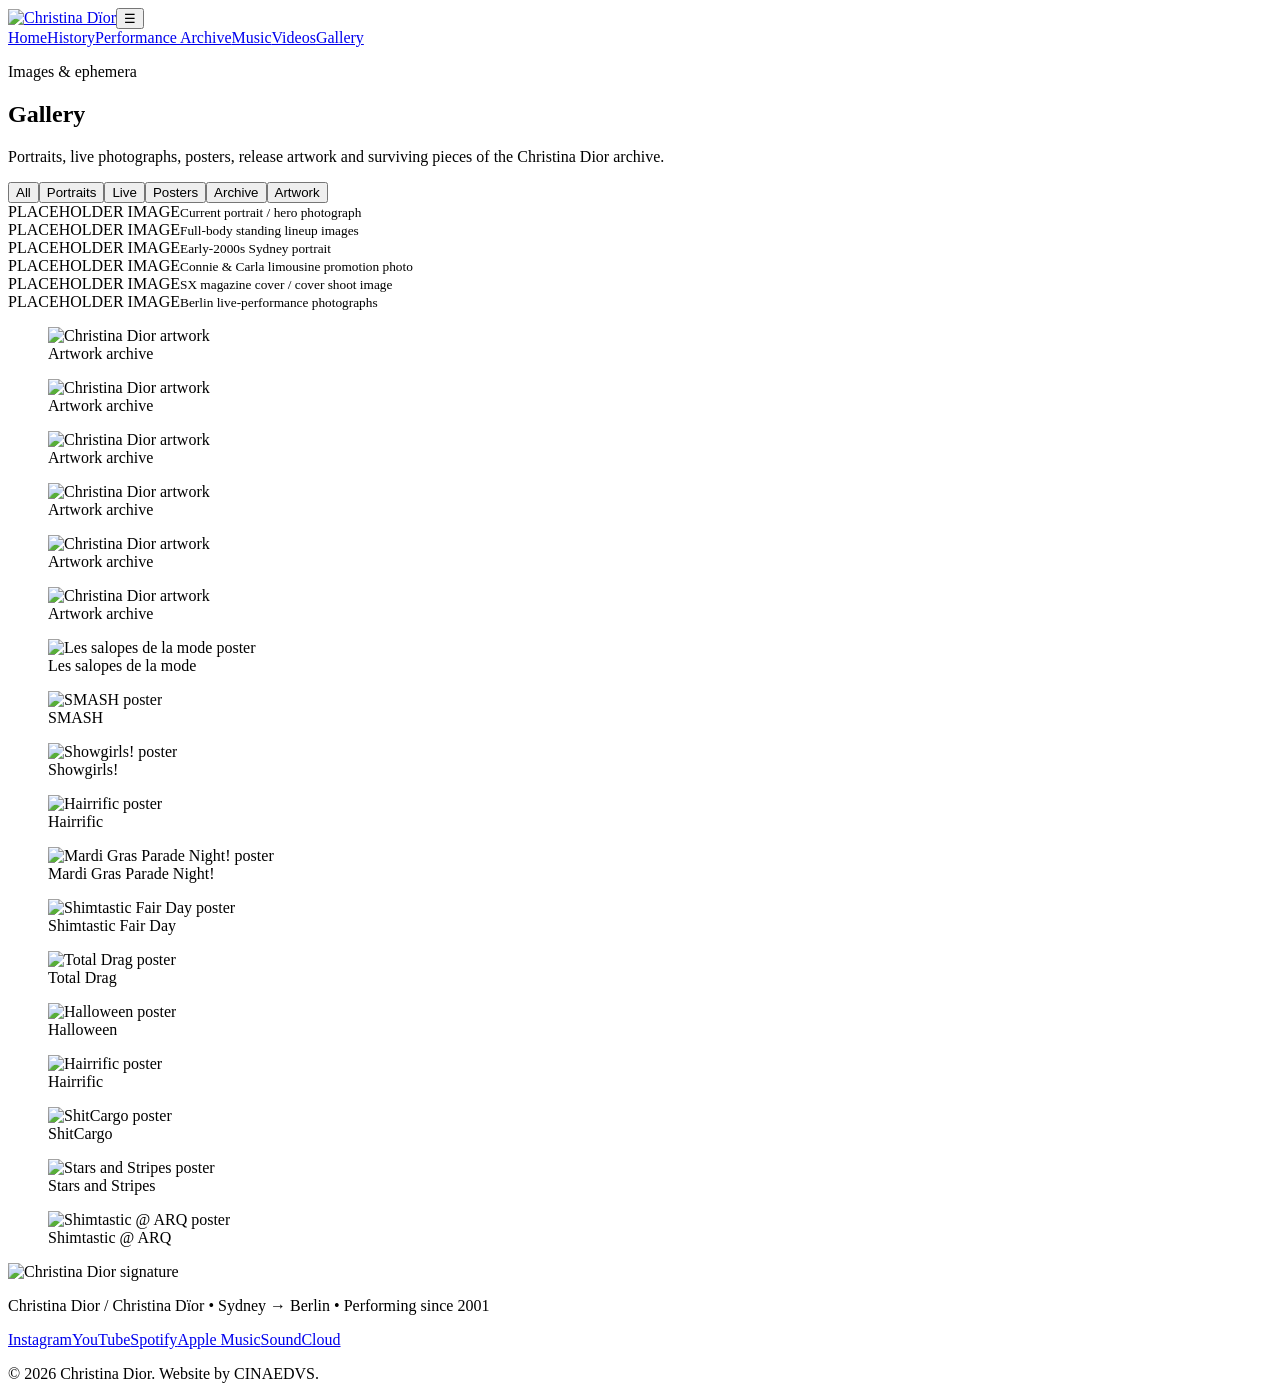
==== gallery.html @ 68fd0325 "Add files via upload" ====
<!doctype html><html lang="en"><head><meta charset="utf-8"><meta name="viewport" content="width=device-width,initial-scale=1"><title>Gallery | Christina Dior</title><meta name="description" content="Christina Dior gallery: portraits, live photography, posters and artwork."><meta property="og:title" content="Gallery | Christina Dior"><meta property="og:description" content="Christina Dior gallery: portraits, live photography, posters and artwork."><meta name="theme-color" content="#f6f3f5"><link rel="stylesheet" href="assets/css/style.css"><script defer src="assets/js/site.js"></script></head><body><header class="site-header"><a class="brand" href="index.html"><img src="assets/img/logo.png" alt="Christina Dïor"></a><button class="nav-toggle" aria-label="Open menu">☰</button><nav><a href="index.html">Home</a><a href="history.html">History</a><a href="performance.html">Performance Archive</a><a href="music.html">Music</a><a href="videos.html">Videos</a><a href="gallery.html">Gallery</a></nav></header><main><section class="page-hero"><p class="eyebrow">Images & ephemera</p><h1>Gallery</h1><p class="lede">Portraits, live photographs, posters, release artwork and surviving pieces of the Christina Dior archive.</p></section><div class="filter-row"><button class="active">All</button><button>Portraits</button><button>Live</button><button>Posters</button><button>Archive</button><button>Artwork</button></div><section class="gallery-grid"><div class="placeholder gallery-item"><span>PLACEHOLDER IMAGE</span><small>Current portrait / hero photograph</small></div><div class="placeholder gallery-item"><span>PLACEHOLDER IMAGE</span><small>Full-body standing lineup images</small></div><div class="placeholder gallery-item"><span>PLACEHOLDER IMAGE</span><small>Early-2000s Sydney portrait</small></div><div class="placeholder gallery-item"><span>PLACEHOLDER IMAGE</span><small>Connie &amp; Carla limousine promotion photo</small></div><div class="placeholder gallery-item"><span>PLACEHOLDER IMAGE</span><small>SX magazine cover / cover shoot image</small></div><div class="placeholder gallery-item"><span>PLACEHOLDER IMAGE</span><small>Berlin live-performance photographs</small></div><figure class="gallery-item"><img src="assets/img/more-makeup.jpg" alt="Christina Dior artwork"><figcaption>Artwork archive</figcaption></figure><figure class="gallery-item"><img src="assets/img/steal-the-night.jpg" alt="Christina Dior artwork"><figcaption>Artwork archive</figcaption></figure><figure class="gallery-item"><img src="assets/img/dancestorm.jpg" alt="Christina Dior artwork"><figcaption>Artwork archive</figcaption></figure><figure class="gallery-item"><img src="assets/img/midnight-glow.jpg" alt="Christina Dior artwork"><figcaption>Artwork archive</figcaption></figure><figure class="gallery-item"><img src="assets/img/luv-urself.jpg" alt="Christina Dior artwork"><figcaption>Artwork archive</figcaption></figure><figure class="gallery-item"><img src="assets/img/rail-me-on-the-ubahn.jpg" alt="Christina Dior artwork"><figcaption>Artwork archive</figcaption></figure><figure class="gallery-item"><img src="assets/img/posters/poster-01.jpg" alt="Les salopes de la mode poster"><figcaption>Les salopes de la mode</figcaption></figure><figure class="gallery-item"><img src="assets/img/posters/poster-02.jpg" alt="SMASH poster"><figcaption>SMASH</figcaption></figure><figure class="gallery-item"><img src="assets/img/posters/poster-03.jpg" alt="Showgirls! poster"><figcaption>Showgirls!</figcaption></figure><figure class="gallery-item"><img src="assets/img/posters/poster-04.jpg" alt="Hairrific poster"><figcaption>Hairrific</figcaption></figure><figure class="gallery-item"><img src="assets/img/posters/poster-05.jpg" alt="Mardi Gras Parade Night! poster"><figcaption>Mardi Gras Parade Night!</figcaption></figure><figure class="gallery-item"><img src="assets/img/posters/poster-06.jpg" alt="Shimtastic Fair Day poster"><figcaption>Shimtastic Fair Day</figcaption></figure><figure class="gallery-item"><img src="assets/img/posters/poster-07.jpg" alt="Total Drag poster"><figcaption>Total Drag</figcaption></figure><figure class="gallery-item"><img src="assets/img/posters/poster-08.jpg" alt="Halloween poster"><figcaption>Halloween</figcaption></figure><figure class="gallery-item"><img src="assets/img/posters/poster-09.jpg" alt="Hairrific poster"><figcaption>Hairrific</figcaption></figure><figure class="gallery-item"><img src="assets/img/posters/poster-10.jpg" alt="ShitCargo poster"><figcaption>ShitCargo</figcaption></figure><figure class="gallery-item"><img src="assets/img/posters/poster-11.jpg" alt="Stars and Stripes poster"><figcaption>Stars and Stripes</figcaption></figure><figure class="gallery-item"><img src="assets/img/posters/poster-12.jpg" alt="Shimtastic @ ARQ poster"><figcaption>Shimtastic @ ARQ</figcaption></figure></section></main><footer><div class="footer-signature"><img src="assets/img/signature.png" alt="Christina Dior signature"></div><p>Christina Dior / Christina Dïor • Sydney → Berlin • Performing since 2001</p><div class="socials"><a href="https://www.instagram.com/misschristinadior/" target="_blank">Instagram</a><a href="https://www.youtube.com/@misschristinadior" target="_blank">YouTube</a><a href="https://open.spotify.com/artist/7vL5UuL1DToOBcyfrEnHmO" target="_blank">Spotify</a><a href="https://music.apple.com/us/artist/christina-d%C3%AFor/1755499898" target="_blank">Apple Music</a><a href="https://soundcloud.com/christina-dior-234378743" target="_blank">SoundCloud</a></div><p class="fine">© 2026 Christina Dior. Website by CINAEDVS.</p></footer></body></html>
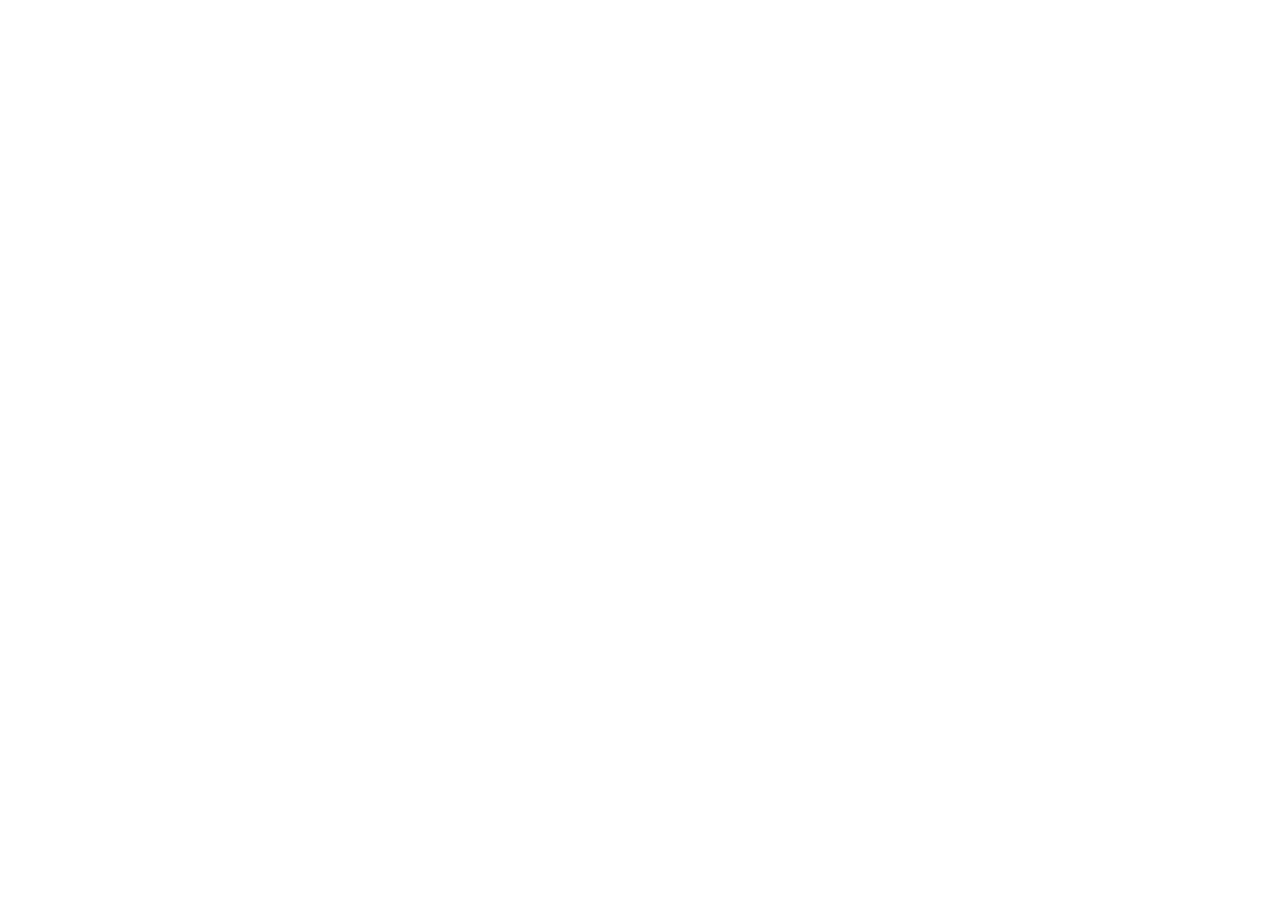
==== commit 67c291cf: "Add files via upload" ====
--- a/gallery.html
+++ b/gallery.html
@@ -1 +1 @@
-<!doctype html><html lang="en"><head><meta charset="utf-8"><meta name="viewport" content="width=device-width,initial-scale=1"><title>Gallery | Christina Dior</title><meta name="description" content="Christina Dior gallery: portraits, live photography, posters and artwork."><meta property="og:title" content="Gallery | Christina Dior"><meta property="og:description" content="Christina Dior gallery: portraits, live photography, posters and artwork."><meta name="theme-color" content="#f6f3f5"><link rel="stylesheet" href="assets/css/style.css"><script defer src="assets/js/site.js"></script></head><body><header class="site-header"><a class="brand" href="index.html"><img src="assets/img/logo.png" alt="Christina Dïor"></a><button class="nav-toggle" aria-label="Open menu">☰</button><nav><a href="index.html">Home</a><a href="history.html">History</a><a href="performance.html">Performance Archive</a><a href="music.html">Music</a><a href="videos.html">Videos</a><a href="gallery.html">Gallery</a></nav></header><main><section class="page-hero"><p class="eyebrow">Images & ephemera</p><h1>Gallery</h1><p class="lede">Portraits, live photographs, posters, release artwork and surviving pieces of the Christina Dior archive.</p></section><div class="filter-row"><button class="active">All</button><button>Portraits</button><button>Live</button><button>Posters</button><button>Archive</button><button>Artwork</button></div><section class="gallery-grid"><div class="placeholder gallery-item"><span>PLACEHOLDER IMAGE</span><small>Current portrait / hero photograph</small></div><div class="placeholder gallery-item"><span>PLACEHOLDER IMAGE</span><small>Full-body standing lineup images</small></div><div class="placeholder gallery-item"><span>PLACEHOLDER IMAGE</span><small>Early-2000s Sydney portrait</small></div><div class="placeholder gallery-item"><span>PLACEHOLDER IMAGE</span><small>Connie &amp; Carla limousine promotion photo</small></div><div class="placeholder gallery-item"><span>PLACEHOLDER IMAGE</span><small>SX magazine cover / cover shoot image</small></div><div class="placeholder gallery-item"><span>PLACEHOLDER IMAGE</span><small>Berlin live-performance photographs</small></div><figure class="gallery-item"><img src="assets/img/more-makeup.jpg" alt="Christina Dior artwork"><figcaption>Artwork archive</figcaption></figure><figure class="gallery-item"><img src="assets/img/steal-the-night.jpg" alt="Christina Dior artwork"><figcaption>Artwork archive</figcaption></figure><figure class="gallery-item"><img src="assets/img/dancestorm.jpg" alt="Christina Dior artwork"><figcaption>Artwork archive</figcaption></figure><figure class="gallery-item"><img src="assets/img/midnight-glow.jpg" alt="Christina Dior artwork"><figcaption>Artwork archive</figcaption></figure><figure class="gallery-item"><img src="assets/img/luv-urself.jpg" alt="Christina Dior artwork"><figcaption>Artwork archive</figcaption></figure><figure class="gallery-item"><img src="assets/img/rail-me-on-the-ubahn.jpg" alt="Christina Dior artwork"><figcaption>Artwork archive</figcaption></figure><figure class="gallery-item"><img src="assets/img/posters/poster-01.jpg" alt="Les salopes de la mode poster"><figcaption>Les salopes de la mode</figcaption></figure><figure class="gallery-item"><img src="assets/img/posters/poster-02.jpg" alt="SMASH poster"><figcaption>SMASH</figcaption></figure><figure class="gallery-item"><img src="assets/img/posters/poster-03.jpg" alt="Showgirls! poster"><figcaption>Showgirls!</figcaption></figure><figure class="gallery-item"><img src="assets/img/posters/poster-04.jpg" alt="Hairrific poster"><figcaption>Hairrific</figcaption></figure><figure class="gallery-item"><img src="assets/img/posters/poster-05.jpg" alt="Mardi Gras Parade Night! poster"><figcaption>Mardi Gras Parade Night!</figcaption></figure><figure class="gallery-item"><img src="assets/img/posters/poster-06.jpg" alt="Shimtastic Fair Day poster"><figcaption>Shimtastic Fair Day</figcaption></figure><figure class="gallery-item"><img src="assets/img/posters/poster-07.jpg" alt="Total Drag poster"><figcaption>Total Drag</figcaption></figure><figure class="gallery-item"><img src="assets/img/posters/poster-08.jpg" alt="Halloween poster"><figcaption>Halloween</figcaption></figure><figure class="gallery-item"><img src="assets/img/posters/poster-09.jpg" alt="Hairrific poster"><figcaption>Hairrific</figcaption></figure><figure class="gallery-item"><img src="assets/img/posters/poster-10.jpg" alt="ShitCargo poster"><figcaption>ShitCargo</figcaption></figure><figure class="gallery-item"><img src="assets/img/posters/poster-11.jpg" alt="Stars and Stripes poster"><figcaption>Stars and Stripes</figcaption></figure><figure class="gallery-item"><img src="assets/img/posters/poster-12.jpg" alt="Shimtastic @ ARQ poster"><figcaption>Shimtastic @ ARQ</figcaption></figure></section></main><footer><div class="footer-signature"><img src="assets/img/signature.png" alt="Christina Dior signature"></div><p>Christina Dior / Christina Dïor • Sydney → Berlin • Performing since 2001</p><div class="socials"><a href="https://www.instagram.com/misschristinadior/" target="_blank">Instagram</a><a href="https://www.youtube.com/@misschristinadior" target="_blank">YouTube</a><a href="https://open.spotify.com/artist/7vL5UuL1DToOBcyfrEnHmO" target="_blank">Spotify</a><a href="https://music.apple.com/us/artist/christina-d%C3%AFor/1755499898" target="_blank">Apple Music</a><a href="https://soundcloud.com/christina-dior-234378743" target="_blank">SoundCloud</a></div><p class="fine">© 2026 Christina Dior. Website by CINAEDVS.</p></footer></body></html>+<!doctype html><html lang="en"><head><meta charset="utf-8"><meta name="viewport" content="width=device-width,initial-scale=1"><meta http-equiv="refresh" content="0; url=https://www.instagram.com/misschristinadior/"><title>Instagram | Christina Dior</title><link rel="stylesheet" href="assets/css/style.css"></head><body><main class="redirect-card"><h1>Gallery</h1><p>Christina’s current photo gallery lives on Instagram.</p><a class="btn" href="https://www.instagram.com/misschristinadior/">Open Instagram</a></main></body></html>
--- a/assets/css/style.css
+++ b/assets/css/style.css
@@ -0,0 +1,4 @@
+
+:root{--pink:#e63d88;--pink2:#f7c9dd;--ink:#29252b;--muted:#746e76;--line:#d7d1d6;--silver:#d9d9dc;--paper:#fff;--soft:#f7f4f6;--shadow:0 14px 40px rgba(43,27,38,.09)}*{box-sizing:border-box}html{scroll-behavior:smooth}body{margin:0;color:var(--ink);background:linear-gradient(180deg,#fff 0,#fbf9fa 55%,#f5f2f4 100%);font-family:Inter,ui-sans-serif,system-ui,-apple-system,"Segoe UI",Arial,sans-serif;line-height:1.6}.site-header{position:sticky;top:0;z-index:1000;height:78px;display:flex;align-items:center;padding:8px clamp(18px,4vw,60px);background:rgba(255,255,255,.94);backdrop-filter:blur(14px);border-bottom:1px solid rgba(120,110,118,.2);box-shadow:0 8px 26px rgba(70,50,66,.04)}.brand{display:block;width:min(310px,32vw);margin-right:auto}.brand img{display:block;width:100%;height:58px;object-fit:contain;object-position:left center}.site-header nav{display:flex;gap:6px}.site-header nav a{color:#4d4550;text-decoration:none;font-size:.84rem;text-transform:uppercase;letter-spacing:.08em;padding:10px 12px;border-radius:999px}.site-header nav a:hover{background:#f6eaf0;color:#b21f62}.nav-toggle{display:none;border:0;background:transparent;font-size:1.5rem}main{min-height:70vh}.lineup-hero{background:#f6f3f5;border-bottom:1px solid var(--line);overflow:hidden}.curtain{height:clamp(340px,39vw,560px);position:relative;background:repeating-linear-gradient(90deg,#fff 0,#fff 35px,#f5f3f4 36px,#fcfbfc 70px);box-shadow:inset 0 -65px 80px rgba(184,179,183,.25)}.curtain:after{content:"";position:absolute;left:0;right:0;bottom:0;height:72px;background:linear-gradient(#e9e6e8,#fbfbfb 42%,#d7d4d6 43%,#fafafa 45%,#e4e1e3);border-top:1px solid #c9c5c8}.lineup-track{height:100%;display:flex;align-items:flex-end;justify-content:center;gap:clamp(4px,1vw,15px);padding:20px 2vw 42px;position:relative;z-index:2}.placeholder{border:1.5px dashed #ba9dad;background:linear-gradient(135deg,rgba(255,255,255,.9),rgba(244,233,239,.82));color:#7c6270;display:grid;place-items:center;text-align:center;min-height:180px;padding:20px;border-radius:16px;box-shadow:inset 0 0 0 6px rgba(255,255,255,.38)}.placeholder span{display:block;font-size:.66rem;font-weight:800;letter-spacing:.13em;color:#c63478}.placeholder small{max-width:210px;line-height:1.35}.lineup-person{width:clamp(88px,9vw,148px);height:82%;border-radius:70px 70px 10px 10px;background:rgba(246,239,243,.82);padding:8px}.hero-copy{max-width:1250px;margin:0 auto;padding:clamp(50px,7vw,100px) clamp(24px,5vw,70px);display:grid;grid-template-columns:minmax(0,1.5fr) minmax(220px,.55fr);gap:50px;align-items:center;position:relative}.eyebrow{text-transform:uppercase;letter-spacing:.16em;color:#bd2e70;font-weight:800;font-size:.72rem;margin:0 0 10px}.hero-copy h1,.page-hero h1{font-family:Georgia,"Times New Roman",serif;font-size:clamp(3.2rem,7vw,7rem);line-height:.92;margin:0 0 24px;font-weight:500;color:#332d34}.lede{font-size:clamp(1.05rem,1.7vw,1.32rem);color:#625b64;max-width:850px}.signature-side{width:100%;filter:drop-shadow(0 8px 18px rgba(93,33,73,.12));opacity:.88}.actions{display:flex;flex-wrap:wrap;gap:12px;margin-top:28px}.btn{display:inline-block;background:linear-gradient(135deg,#cf2f73,#ee69a3);color:#fff;text-decoration:none;padding:12px 20px;border-radius:999px;font-weight:800;box-shadow:0 9px 25px rgba(207,47,115,.22)}.btn.secondary{background:#fff;color:#9d285e;border:1px solid #e8b7cd;box-shadow:none}.feature-grid,.release-grid,.video-grid{max-width:1250px;margin:0 auto;padding:0 clamp(24px,5vw,70px) 80px;display:grid;grid-template-columns:repeat(3,1fr);gap:22px}.card,.release-card,.video-card,.album-feature,.archive-note,.contact-card{background:rgba(255,255,255,.86);border:1px solid #ded8dd;border-radius:24px;box-shadow:var(--shadow)}.card{padding:22px}.card h2,.about-slab h2,.archive-section h2,.video-card h2,.album-feature h2{font-family:Georgia,serif;font-weight:500;font-size:2rem;margin:.2em 0}.card a,.text-link,.video-card a{color:#b52b68;font-weight:800;text-decoration:none}.cover,.archive-image{width:100%;aspect-ratio:1/1;object-fit:cover;border-radius:16px;margin:8px 0 12px}.about-slab{max-width:1180px;margin:10px auto 100px;padding:clamp(30px,5vw,65px);display:grid;grid-template-columns:1.5fr .7fr;gap:50px;border-top:1px solid var(--line);border-bottom:1px solid var(--line);background:linear-gradient(90deg,#fff,#f9eff4)}.contact-card{padding:28px;background:#fff}.page-hero{max-width:1250px;margin:0 auto;padding:70px clamp(24px,5vw,70px) 50px;border-bottom:1px solid var(--line)}.archive-note{max-width:1110px;margin:30px auto;padding:22px 28px;color:#625a62;background:#fff}.timeline-year{max-width:1110px;margin:0 auto;display:grid;grid-template-columns:130px 1fr;border-bottom:1px solid var(--line);padding:45px 0}.year-label{font-family:Georgia,serif;font-size:2.3rem;color:#bd2e70;padding-left:15px}.year-content{display:grid;grid-template-columns:1.35fr .65fr;gap:38px;padding-right:15px}.year-content ul{list-style:none;margin:0;padding:0}.year-content li{padding:0 0 20px;margin:0 0 20px;border-bottom:1px dashed #e2dce0}.year-content li:last-child{border:0}.year-content strong{display:block;font-size:1.05rem}.year-content span{color:#635d64}.timeline-media{margin:0;align-self:start}.timeline-media img,.poster-card img,.gallery-item img{width:100%;display:block;object-fit:cover;border-radius:16px}.timeline-media img{max-height:390px;object-fit:contain;background:#f6f2f4}.timeline-media figcaption,.gallery-item figcaption{font-size:.78rem;color:#746d74;margin-top:7px}.archive-section{max-width:1250px;margin:0 auto;padding:45px clamp(24px,5vw,70px)}.section-heading{display:flex;justify-content:space-between;gap:20px;align-items:end;margin-bottom:22px}.search{min-width:300px;border:1px solid #d7c8d0;border-radius:999px;padding:12px 16px;font:inherit;background:#fff}.chip-row{display:flex;flex-wrap:wrap;gap:7px;margin-top:12px}.chip-row span{padding:6px 10px;background:#f7e8ef;border:1px solid #e7c7d6;border-radius:999px;font-size:.8rem}.song-list{border-top:1px solid var(--line)}.song-item{border-bottom:1px solid var(--line)}.song-item summary{cursor:pointer;list-style:none;display:flex;justify-content:space-between;padding:16px 8px}.song-item summary::-webkit-details-marker{display:none}.song-item summary strong{display:block}.song-item summary small{display:block;color:#847983}.song-detail{padding:0 8px 20px;color:#605861}.mini-placeholder{border:1px dashed #d9adbf;border-radius:10px;padding:10px 12px;color:#99647c;background:#fff7fa;font-size:.85rem}.poster-grid{display:grid;grid-template-columns:repeat(4,1fr);gap:16px}.poster-card{background:#fff;border:1px solid var(--line);border-radius:18px;overflow:hidden;box-shadow:0 6px 22px rgba(60,40,54,.06)}.poster-card img{aspect-ratio:3/4;object-fit:cover;border-radius:0;background:#eee}.poster-card div{padding:12px}.poster-card strong,.poster-card small{display:block}.poster-card small{color:#756d75}.muted{color:#807780}.socials{display:flex;flex-wrap:wrap;gap:8px}.socials a{color:#a92963;text-decoration:none;border:1px solid #e2bfd0;background:#fff;padding:7px 11px;border-radius:999px;font-weight:700}.socials.large{margin-top:25px}.album-feature{max-width:1110px;margin:35px auto 55px;padding:24px;display:grid;grid-template-columns:320px 1fr;gap:35px;align-items:center}.album-feature img{width:100%;border-radius:18px}.release-grid{grid-template-columns:repeat(4,1fr)}.release-card{overflow:hidden}.release-card>img,.release-card>.placeholder{width:100%;aspect-ratio:1/1;border-radius:0;object-fit:cover;min-height:0}.release-card div:last-child{padding:15px}.release-card h3{margin:.2em 0 .5em;font-size:1.08rem}.feature-video{max-width:1110px;margin:35px auto 55px;padding:24px;display:grid;grid-template-columns:1.4fr .6fr;gap:35px;align-items:center}.video-frame{aspect-ratio:16/9}.video-frame iframe{width:100%;height:100%;border:0;border-radius:18px}.video-grid{grid-template-columns:repeat(2,1fr)}.video-card{overflow:hidden}.video-card .placeholder{border-radius:0;min-height:260px}.video-card>div:last-child{padding:22px}.filter-row{max-width:1110px;margin:35px auto 20px;display:flex;gap:8px;flex-wrap:wrap;padding:0 20px}.filter-row button{border:1px solid #dbced5;background:#fff;padding:8px 12px;border-radius:999px}.filter-row .active{background:#cf3879;color:#fff;border-color:#cf3879}.gallery-grid{max-width:1250px;margin:0 auto 80px;padding:0 clamp(24px,5vw,70px);columns:4 250px;column-gap:16px}.gallery-item{break-inside:avoid;margin:0 0 16px;border-radius:18px;overflow:hidden;background:#fff;border:1px solid var(--line);padding:8px;min-height:0}.gallery-item.placeholder{min-height:220px;display:inline-grid;width:100%}footer{position:relative;margin-top:60px;padding:70px 30px 35px;text-align:center;background:linear-gradient(180deg,#f8f1f5,#eee9ed);border-top:1px solid #dad2d7;overflow:hidden}footer:before{content:"";position:absolute;inset:0;background:url('../img/glitter.jpg') center/cover;opacity:.07}.footer-signature{position:relative;z-index:2}.footer-signature img{width:min(360px,70vw)}footer p,footer .socials{position:relative;z-index:2;justify-content:center}.fine{font-size:.75rem;color:#827982}.archive-image{object-position:center top}
+@media(max-width:900px){.site-header{height:auto;min-height:70px;flex-wrap:wrap}.brand{width:260px}.nav-toggle{display:block}.site-header nav{display:none;flex-basis:100%;flex-direction:column;padding:8px 0 12px}.site-header.open nav{display:flex}.site-header nav a{padding:8px}.lineup-track{justify-content:flex-start;width:max-content}.lineup-person{width:110px}.hero-copy,.about-slab,.year-content,.album-feature,.feature-video{grid-template-columns:1fr}.signature-side{width:260px}.feature-grid,.release-grid{grid-template-columns:repeat(2,1fr)}.timeline-year{grid-template-columns:1fr;padding:34px 20px}.year-label{padding:0 0 18px}.year-content{padding:0}.poster-grid{grid-template-columns:repeat(2,1fr)}.section-heading{align-items:stretch;flex-direction:column}.search{min-width:0;width:100%}}
+@media(max-width:600px){.brand{width:220px}.feature-grid,.release-grid,.video-grid{grid-template-columns:1fr}.poster-grid{grid-template-columns:1fr 1fr}.lineup-person{width:95px}.curtain{height:380px}.hero-copy h1,.page-hero h1{font-size:3.2rem}.gallery-grid{columns:2 140px}.poster-card div{padding:8px}.poster-card strong{font-size:.8rem}.poster-card small{font-size:.7rem}}
